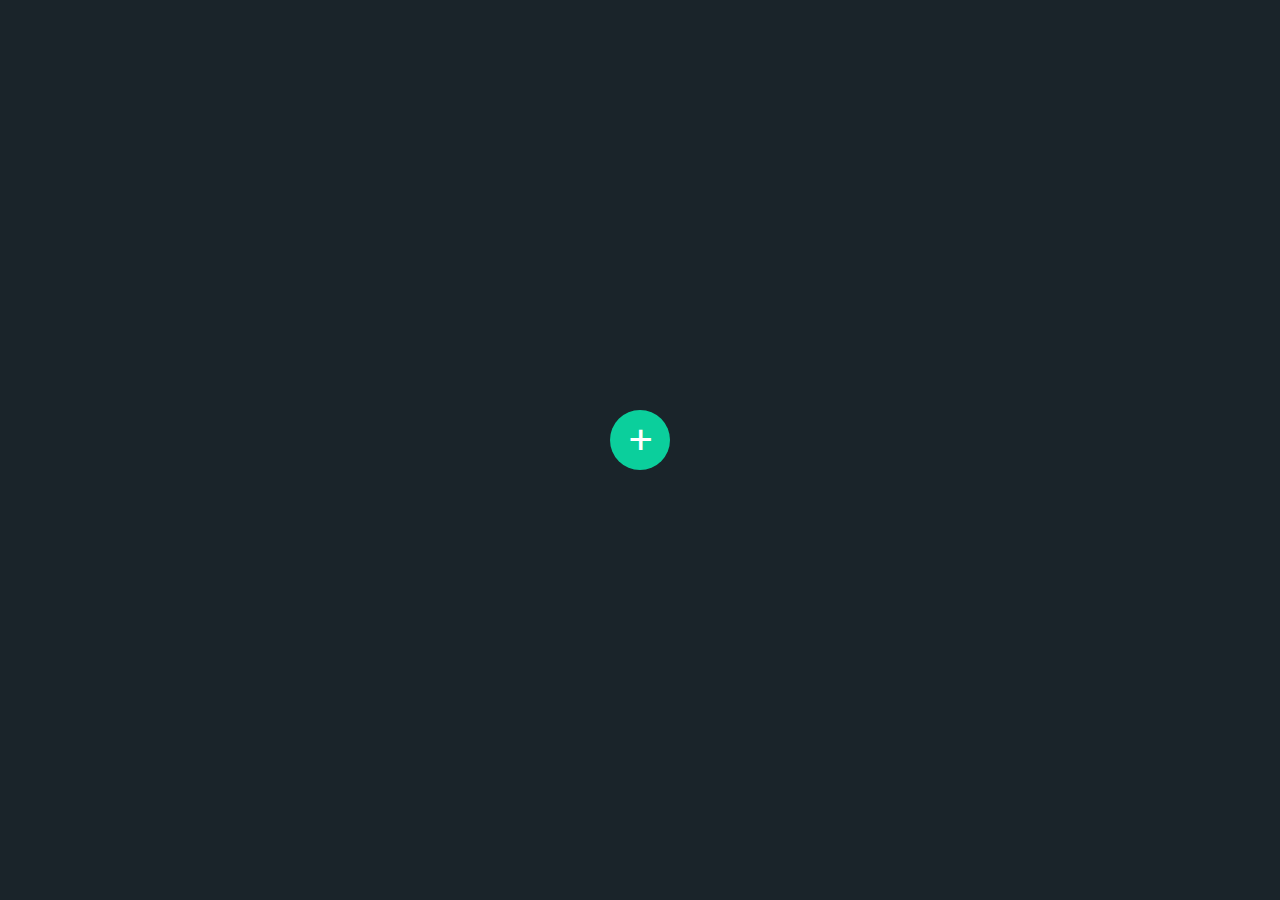
==== 3.Toggle/index.html @ 2009376c "commit" ====
<!DOCTYPE html>
<html lang="es">
<head>
    <meta charset="UTF-8">
    <meta http-equiv="X-UA-Compatible" content="IE=edge">
    <meta name="viewport" content="width=device-width, initial-scale=1.0">
    <title>Toggle</title>
    <link rel="stylesheet" href="./css/style.css">
</head>
<body>
    <div class="container">
        <div class="content">
            <h2>codigo369.com</h2>
            <p>Lorem ipsum, dolor sit amet consectetur adipisicing elit. Dolorum alias officiis odio ullam? Omnis corporis vitae necessitatibus? Aliquid impedit consequuntur qui consectetur, ab expedita quas rem odit pariatur quisquam laborum?</p>
        </div>
        <div class="toggleBtn"></div>
    </div>
   <script src="./scrip.js"></script>
</body>
</html>
---- 3.Toggle/css/style.css ----
@import "https://fonts.googleapis.com/css2?family=Poppins:wght@200;300;400;500;600;700;800;900&display=swap";
* {
  margin: 0;
  padding: 0;
  box-sizing: border-box;
  font-family: "Poppins", sans-serif;
}

body {
  display: flex;
  justify-content: center;
  align-items: center;
  min-height: 100vh;
  background: #1a242a;
}

.container {
  position: relative;
  width: 0px;
  height: 0px;
  background: #37444b;
  display: flex;
  align-items: center;
  justify-content: center;
  border-radius: 25px;
  transition: 0.5s;
}
.container::before {
  content: "";
  position: absolute;
  bottom: -15px;
  width: 40px;
  height: 40px;
  background: #37444b;
  border-radius: 5px;
  opacity: 0;
  transform: rotate(45deg);
  transition: 0.5s;
}
.container .content {
  min-width: 400px;
  padding: 40px;
  color: #fff;
  opacity: 0;
  transition: 0.5s;
  transform: scale(0);
}
.container .toggleBtn {
  position: absolute;
  bottom: -20px;
  min-width: 60px;
  height: 60px;
  background: #0bcf9c;
  border-radius: 50%;
  cursor: pointer;
  display: flex;
  justify-content: center;
  align-items: center;
  transition: 0.5s;
}
.container .toggleBtn::before {
  content: "+";
  font-size: 2.5em;
  color: #fff;
}
.container.active .content {
  opacity: 1;
  transition-delay: 0.5s;
  transform: scale(1);
}
.container.active .toggleBtn {
  bottom: -90px;
  transform: rotate(135deg);
  background: #ff5a57;
}
.container.active {
  width: 400px;
  height: 400px;
  transition-delay: 0.5s;
}
.container.active::before {
  opacity: 1;
  transition-delay: 0.5s;
}
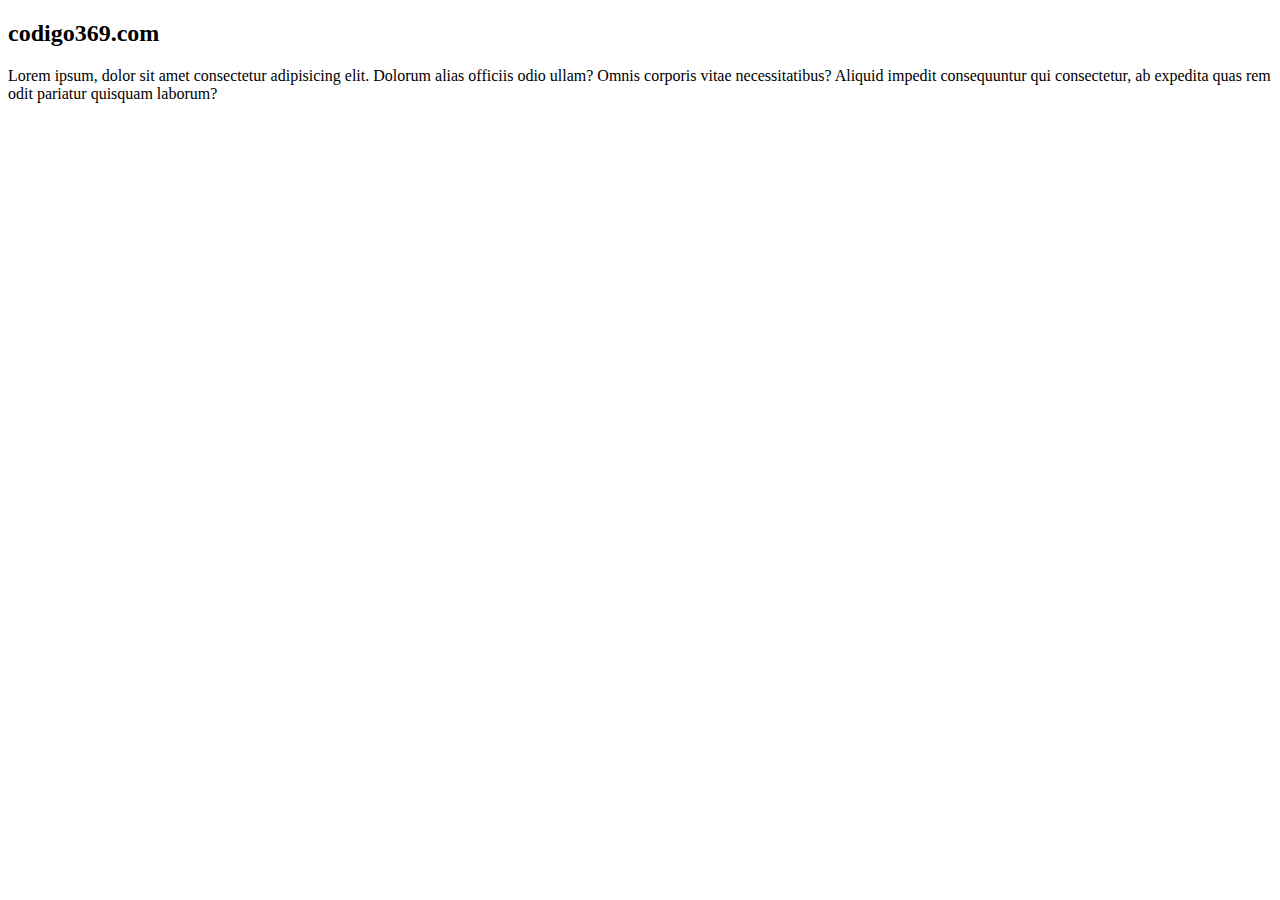
==== commit 2b68a9ad: "commit" ====
--- a/3.Toggle/index.html
+++ b/3.Toggle/index.html
@@ -5,7 +5,7 @@
     <meta http-equiv="X-UA-Compatible" content="IE=edge">
     <meta name="viewport" content="width=device-width, initial-scale=1.0">
     <title>Toggle</title>
-    <link rel="stylesheet" href="./css/style.css">
+    <link rel="stylesheet" href="./css/style.cs">
 </head>
 <body>
     <div class="container">
@@ -15,6 +15,6 @@
         </div>
         <div class="toggleBtn"></div>
     </div>
-   <script src="./scrip.js"></script>
+   <script src="./scrip.j"></script>
 </body>
 </html>